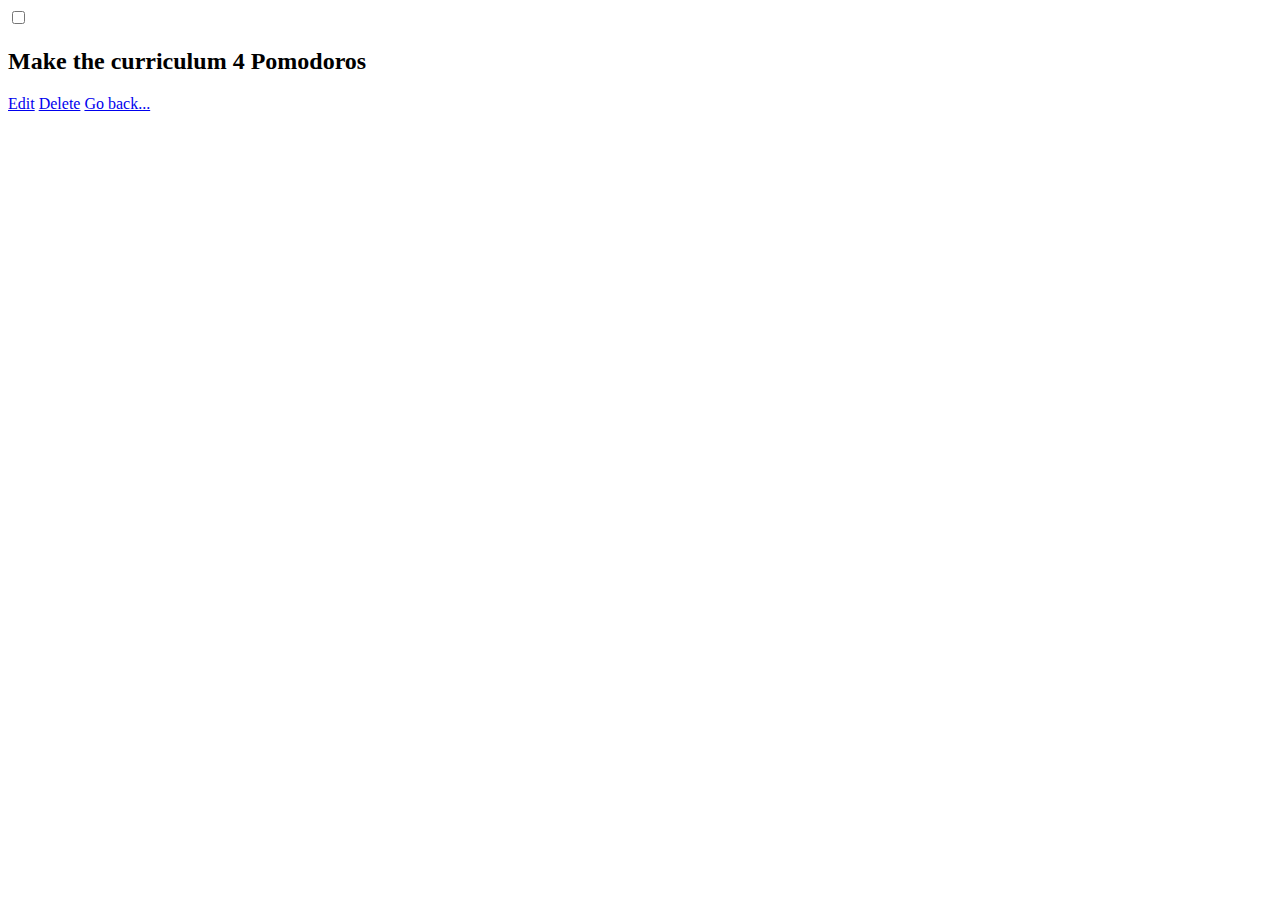
==== show.html @ 11670037 "Added A Href Tags" ====
<!DOCTYPE html>
<html>
<head> 
<title>Todo List Application</title> 
</head> 
<body>
<input type="checkbox"> 
<h2>Make the curriculum 4 Pomodoros</h2> 
<a href="#">Edit</a> 
<a href="#">Delete</a> 
<a href="#">Go back...</a> 
</body> 
</html>
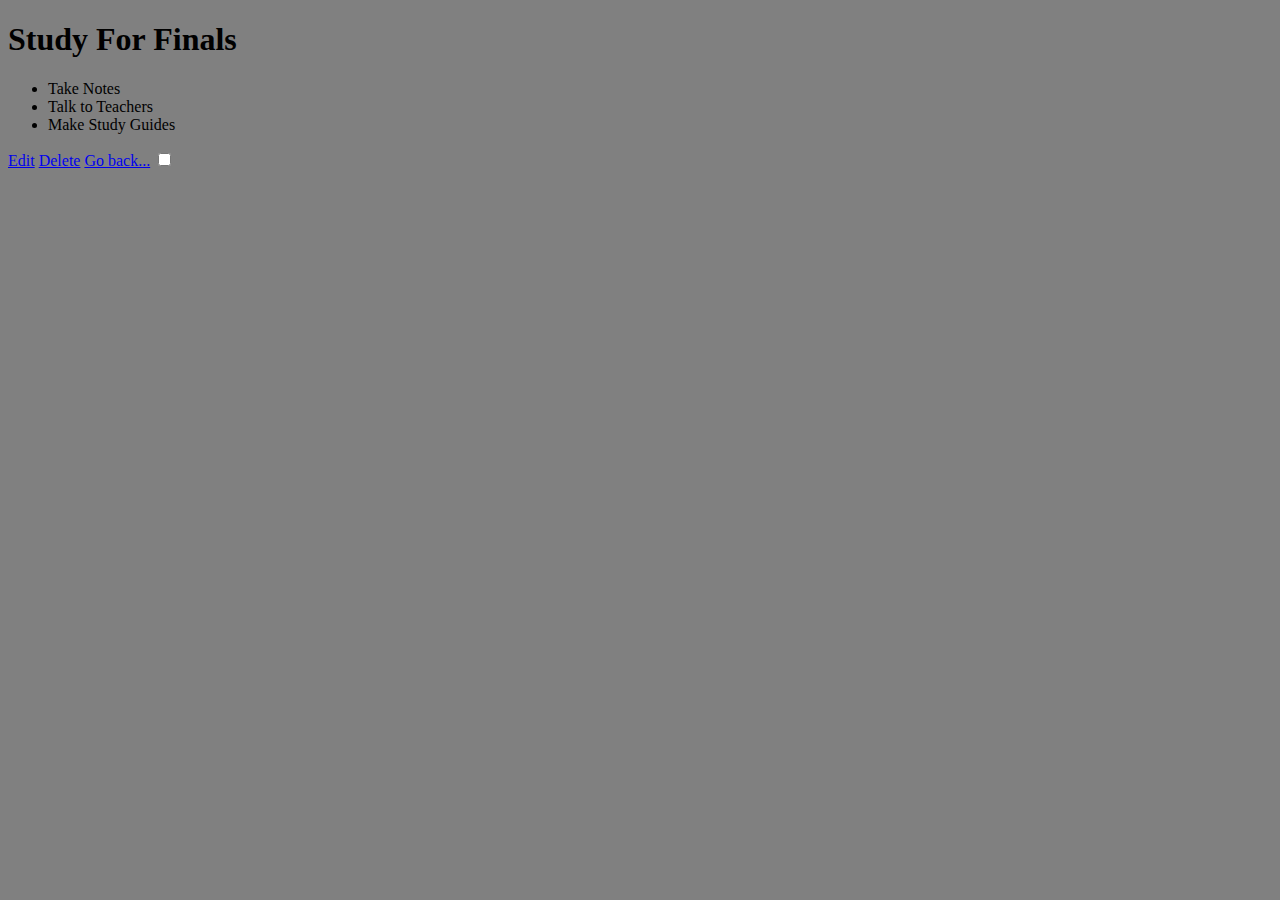
==== commit 560fd296: "Added Notecard like Tabs" ====
--- a/show.html
+++ b/show.html
@@ -1,13 +1,26 @@
 <!DOCTYPE html>
 <html>
-<head> 
+<head><link rel="stylesheet" href="show.css">
 <title>Todo List Application</title> 
-</head> 
+</head>
 <body>
+
+
+<h1>Study For Finals</h1> 
+
+<ul>
+    <li>Take Notes</li>
+    <li>Talk to Teachers</li>
+    <li>Make Study Guides</li>
+</ul>
+
+
+<a href="index.html">Edit</a> 
+<a href="#">Delete</a> 
+<a href="index.html">Go back...</a> 
+<a href=""></a>
 <input type="checkbox"> 
-<h2>Make the curriculum 4 Pomodoros</h2> 
-<a href="#">Edit</a> 
-<a href="#">Delete</a> 
-<a href="#">Go back...</a> 
+
 </body> 
-</html>
+
+</html>--- a/show.css
+++ b/show.css
@@ -0,0 +1 @@
+body{background-color:grey}